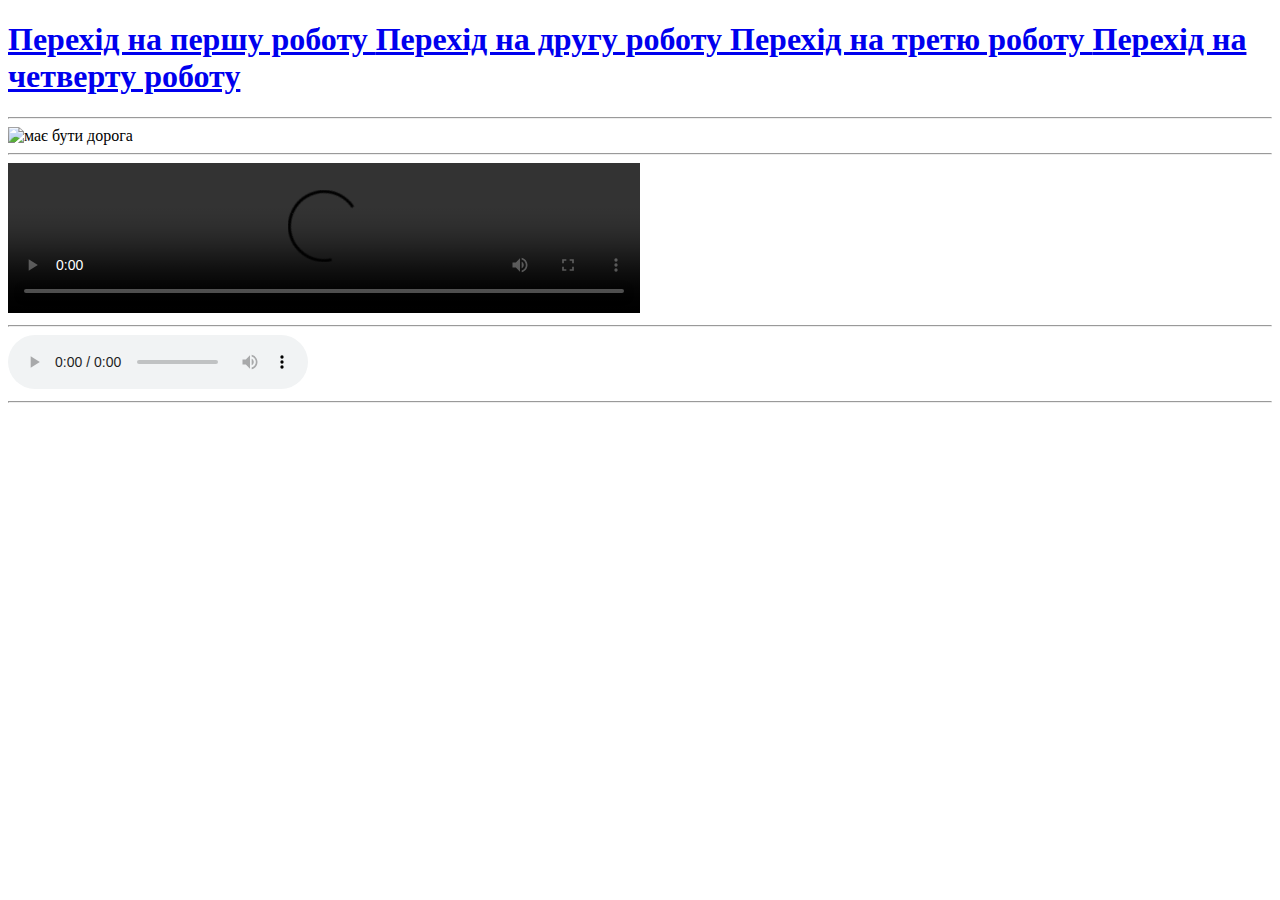
==== index.html @ f32801a2 "add coment" ====
<!DOCTYPE html>
<html lang="uk">
<head>
    <meta charset="UTF-8">
    <meta name="viewport" content="width=device-width, initial-scale=1.0">
    <title>Work4</title>
    <link rel="stylesheet" href="./style.css">


</head>
<body>
<header class="hed">

   <h1> 
   <a href="./попередні/index1.html" target="_blank"> Перехід на першу роботу </a>
   <a href="./попередні/index2.html" target="_parent"> Перехід на другу роботу </a>
   <a href="./попередні/index3.html" target="_self">Перехід на третю роботу </a>
   <a href="./4a.html" target="_top"> Перехід на четверту роботу</a>
   </h1>
</header>
<hr>
<img src="./assets/road.jpg"   width="300px" height="300px" alt="має бути дорога">
<hr>
    <video src="./assets/sunset.mp4" width="50%" height="5%" controls
    ></video>
<hr>
    <audio src="./assets/second.mp3" controls
    ></audio>
<hr>
<!-- test for git -->
</body>
</html>
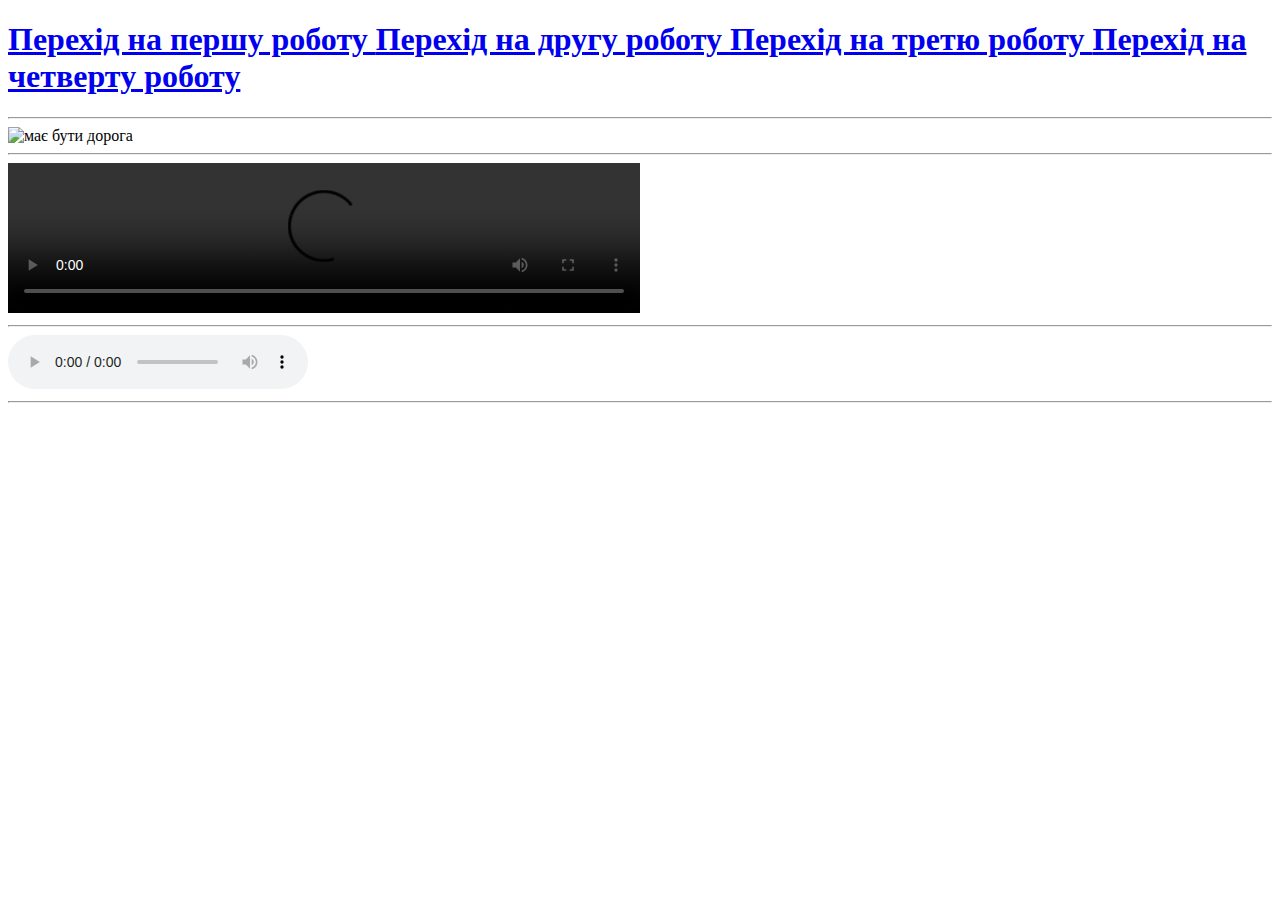
==== commit 83546cfa: "add coment" ====
--- a/index.html
+++ b/index.html
@@ -28,5 +28,6 @@
     ></audio>
 <hr>
 <!-- test for git -->
+ <!-- test for git -->
 </body>
 </html>